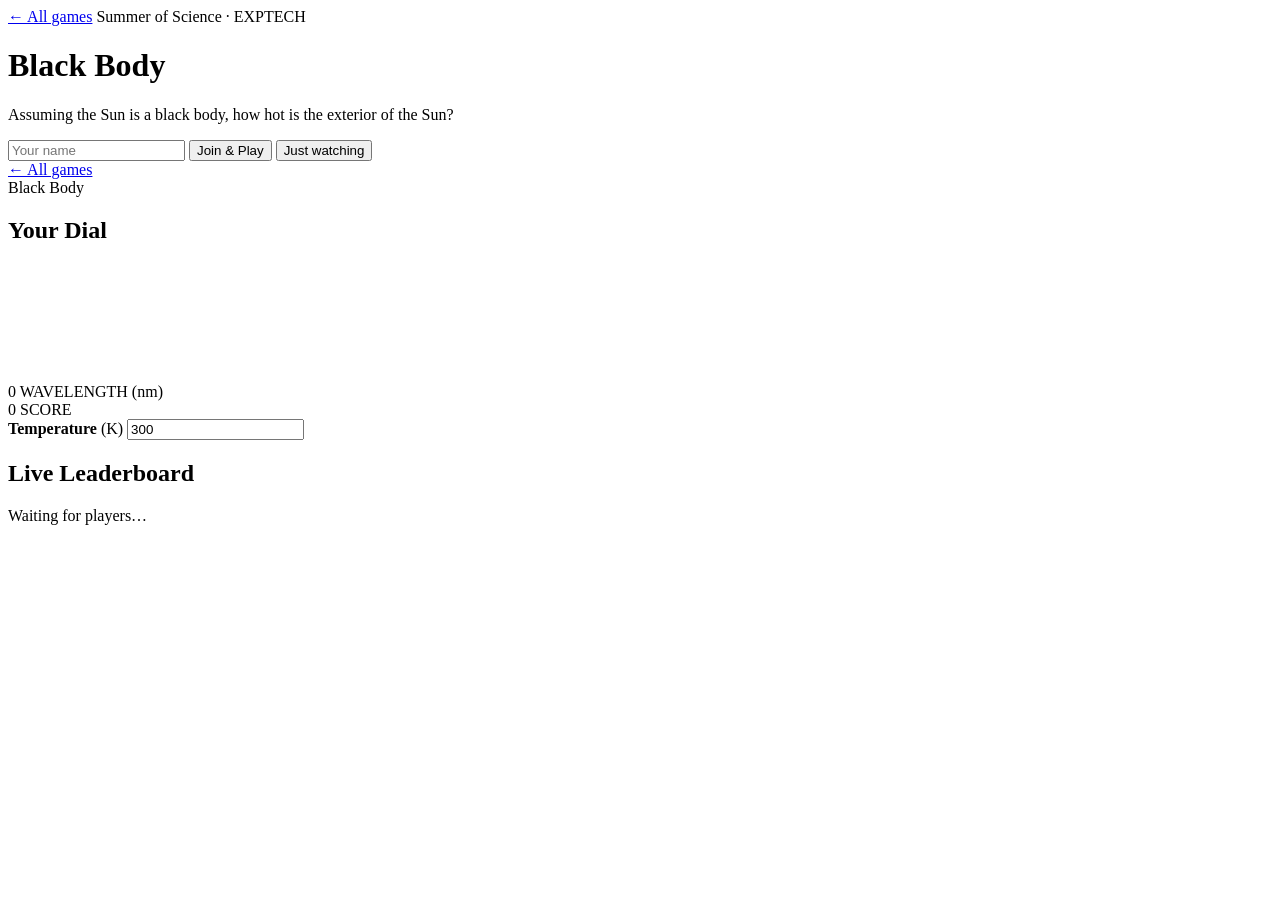
==== web_app/games/black_body/templates/index.html @ 2dbf433f "black body score and multiplayer" ====
<!doctype html>
<html lang="en">
  <head>
    <meta charset="utf-8" />
    <meta name="viewport" content="width=device-width, initial-scale=1" />
    <title>Summer of Science: EXPTECH - Black Body</title>
    <link rel="icon" type="image/jpeg" href="/static/favicon.jpeg" />
    <link rel="preconnect" href="https://fonts.googleapis.com" />
    <link rel="preconnect" href="https://fonts.gstatic.com" crossorigin />
    <link
      href="https://fonts.googleapis.com/css2?family=Inter:ital,opsz,wght@0,14..32,100..900;1,14..32,100..900&family=Nunito+Sans:ital,opsz,wght@0,6..12,200..1000;1,6..12,200..1000&display=swap"
      rel="stylesheet"
    />
    <link rel="stylesheet" href="/games/black_body/static/style.css" />
  </head>

  <body class="page-center">
    <!-- JOIN SCREEN -->
    <div class="join-card" id="joinCard">
      <a class="back-link" href="/">← All games</a>
      <span class="eyebrow">Summer of Science · EXPTECH</span>
      <h1>Black Body</h1>

      <p class="sub">
        Assuming the Sun is a black body, how hot is the exterior of the Sun?
      </p>
      <input
        type="text"
        id="nameInput"
        placeholder="Your name"
        maxlength="18"
      />
      <button class="btn-primary" id="joinBtn">Join &amp; Play</button>
      <button class="btn-ghost" id="watchBtn">Just watching</button>
    </div>

    <!-- GAME SCREEN -->
    <div class="stage" id="stage">
      <a class="back-link" href="/">← All games</a>
      <div class="topbar">
        <span class="title">Black Body</span>
        <div class="who" id="whoLine"></div>
      </div>

      <div class="grid">
        <section class="panel" id="dialPanel">
          <h2>Your Dial</h2>

          <div id="canvasWrap">
            <canvas id="scene" width="470" height="115"></canvas>
          </div>

          <div class="readout">
            <div class="readout-item">
              <output class="score-num mono" id="wave-read">0</output>
              <span class="score-label">WAVELENGTH (nm)</span>
            </div>
            <div class="readout-item">
              <output class="score-num mono" id="score">0</output>
              <span class="score-label">SCORE</span>
            </div>
          </div>

          <form class="settings">
            <div class="setting">
              <label for="tempSpinBox" class="observable-label">
                <strong>Temperature</strong> (K)
              </label>
              <input
                type="number"
                id="tempSpinBox"
                name="temp"
                min="0"
                value="300"
                step="100"
              />
            </div>
          </form>
        </section>

        <!-- LEADERBOARD -->
        <section class="panel">
          <h2>Live Leaderboard</h2>

          <div id="board">
            <div class="empty-state">Waiting for players…</div>
          </div>
        </section>
      </div>
    </div>

    <script src="/games/black_body/static/game.js"></script>
  </body>
</html>
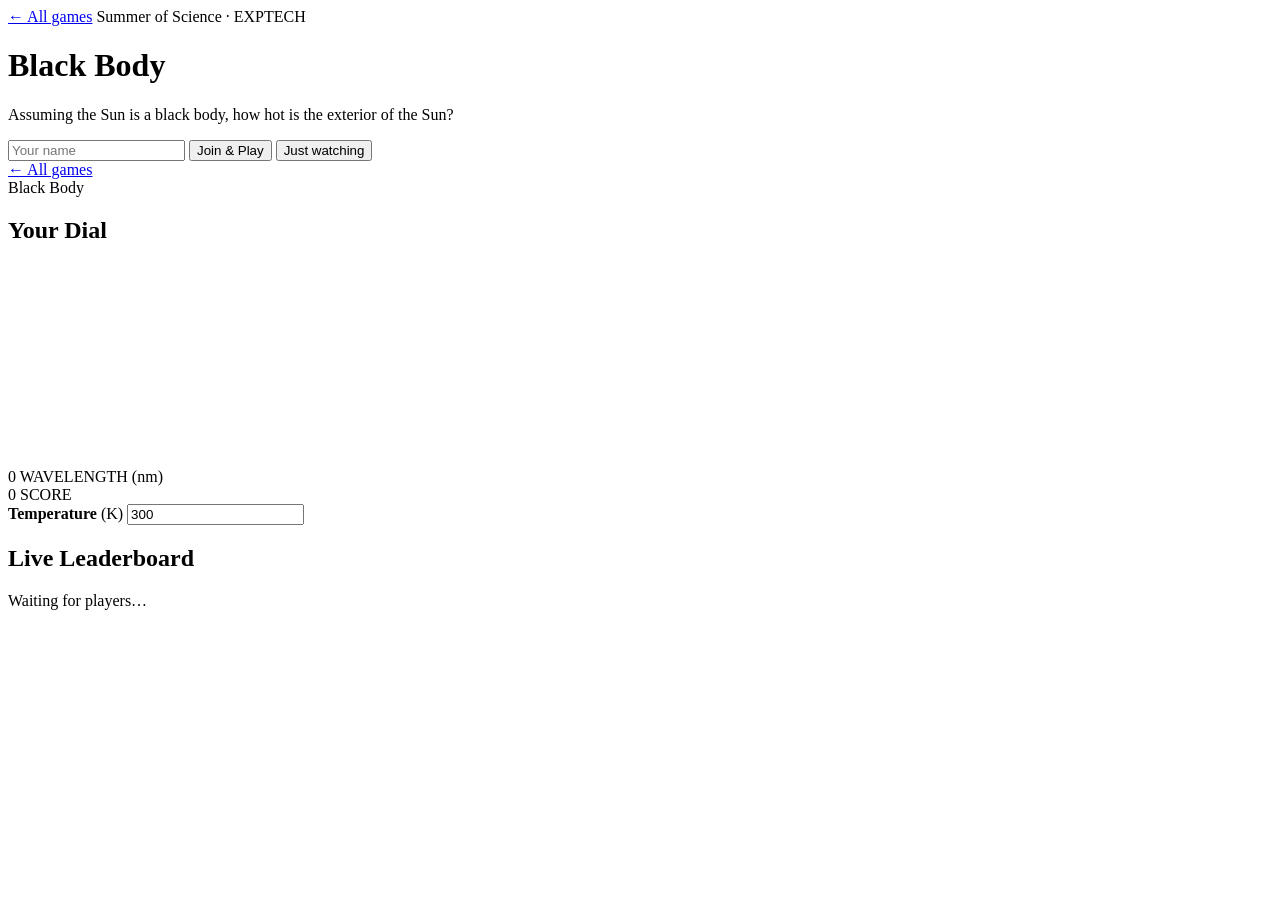
==== commit 29b2f164: "graph" ====
--- a/web_app/games/black_body/templates/index.html
+++ b/web_app/games/black_body/templates/index.html
@@ -47,7 +47,7 @@
           <h2>Your Dial</h2>
 
           <div id="canvasWrap">
-            <canvas id="scene" width="470" height="115"></canvas>
+            <canvas id="scene" width="470" height="200"></canvas>
           </div>
 
           <div class="readout">
@@ -89,6 +89,6 @@
       </div>
     </div>
 
-    <script src="/games/black_body/static/game.js"></script>
+    <script type="module" src="/games/black_body/static/game.js"></script>
   </body>
 </html>
